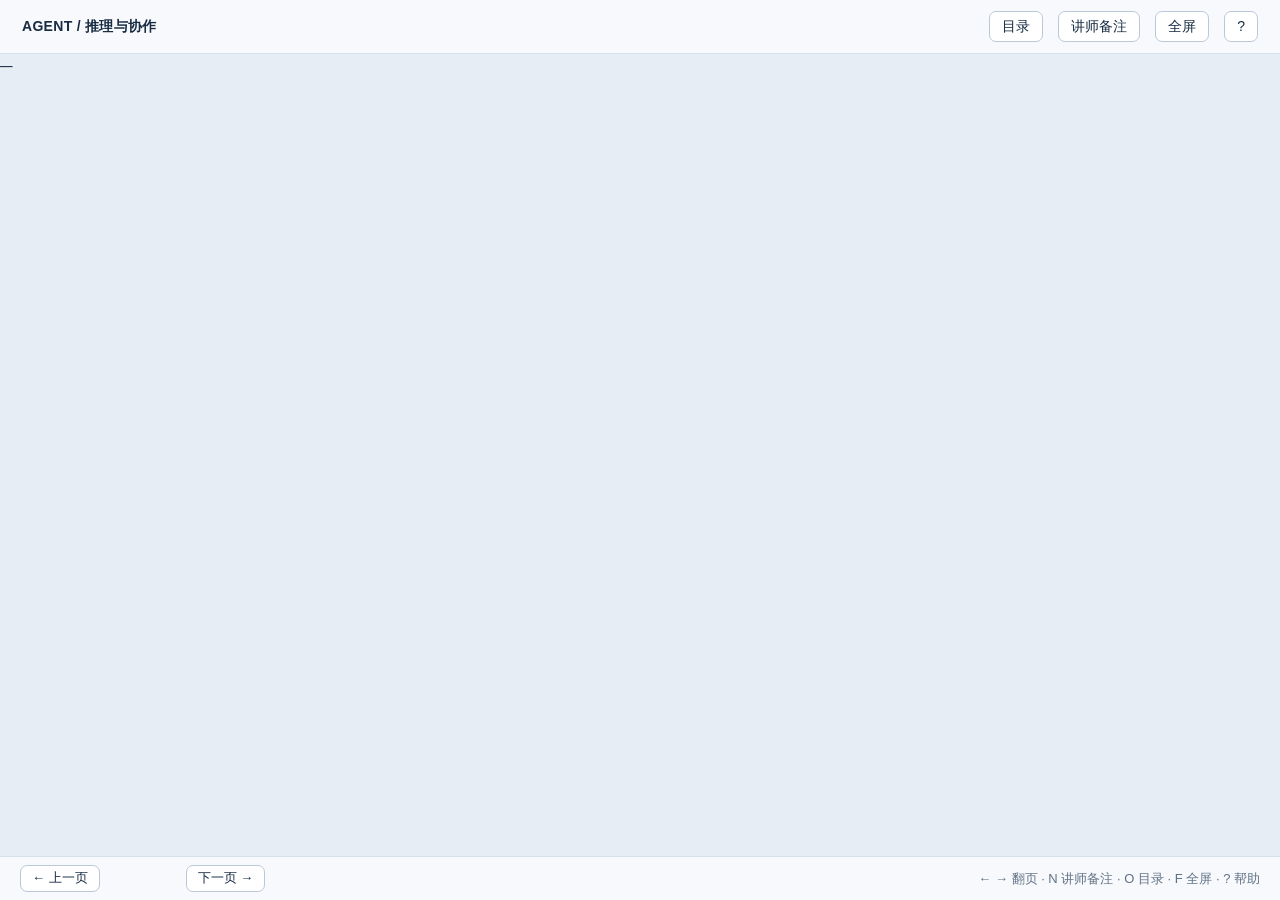
==== agent-training/template.html @ 29bb795a "Add Agent training slides and collaborative demo" ====
<!doctype html>
<html lang="zh-CN">
<head>
<meta charset="utf-8"><meta name="viewport" content="width=device-width,initial-scale=1">
<title>Agent 推理与协作 · 开发者实战课</title>
<style>
:root{--ink:#172c42;--blue:#215bea;--teal:#087f79;--muted:#627286;--line:#d7dfe8;--paper:#fff;--nav:#eef2f7;--stage-scale:1}
*{box-sizing:border-box}body{margin:0;background:#e7edf4;color:var(--ink);font-family:"Microsoft YaHei","PingFang SC","Noto Sans CJK SC",sans-serif}button,input{font:inherit}button,.file-button{border:1px solid #bac8d9;border-radius:7px;background:#fff;color:var(--ink);padding:9px 17px;cursor:pointer;font-size:18px;line-height:1.3}button:hover,.file-button:hover{background:#e9f0ff;border-color:var(--blue)}button:focus-visible,a:focus-visible,input:focus-visible{outline:3px solid #e69523;outline-offset:4px}button:disabled{opacity:.42;cursor:default}button.primary{background:var(--blue);color:white;border-color:var(--blue)}a{color:var(--blue);text-underline-offset:4px}code{font-family:Consolas,"Cascadia Code",monospace;background:#eef3f9;color:#21519c;padding:2px 6px;border-radius:3px;font-size:.88em}pre{font-size:23px;line-height:1.58;margin:18px 0 0;padding:27px 32px;background:#142c44;color:#edf4ff;border-radius:10px;white-space:pre-wrap;overflow-wrap:anywhere;tab-size:4}pre code{font:inherit;padding:0;color:inherit;background:none}h1,h2,h3,p{margin-top:0}h2{font-size:46px;line-height:1.28;margin-bottom:30px;letter-spacing:-1px}h3{font-size:29px;line-height:1.4;margin:0 0 16px}p{font-size:26px;line-height:1.65;margin-bottom:22px}small{font-size:.7em;font-weight:400}b,strong{font-weight:700}em{font-style:normal;color:var(--blue)}
.appbar{height:54px;display:flex;align-items:center;justify-content:space-between;padding:0 22px;font-size:14px;background:#f7f9fc;border-bottom:1px solid var(--line)}.brand{font-weight:700;letter-spacing:.3px}.appbar button{padding:5px 12px;font-size:14px;margin-left:6px}.bar-right{display:flex;align-items:center;gap:9px}#chapterLabel{color:var(--muted)}
#viewport{position:absolute;top:54px;bottom:44px;left:0;right:0;display:flex;align-items:center;justify-content:center;overflow:hidden}#stage{width:1440px;height:810px;flex-shrink:0;position:relative;transform:scale(var(--stage-scale));transform-origin:center;box-shadow:0 12px 50px #172c4220}.slide{position:absolute;inset:0;background:var(--paper);padding:64px 82px 64px;display:none;overflow:hidden}.slide.active{display:block}.slide::before{content:"";position:absolute;top:0;left:0;width:100%;height:7px;background:var(--blue)}.slide-content{height:627px;overflow:hidden}.slide-footer{position:absolute;bottom:25px;left:82px;right:82px;display:flex;align-items:center;justify-content:space-between;border-top:1px solid var(--line);padding-top:15px;font-size:15px;color:var(--muted);gap:20px}.slide-footer a{font-size:14px;color:var(--muted);margin-right:15px}.slide-num{font-family:Consolas,monospace;font-size:17px;white-space:nowrap}.lead{font-size:29px;line-height:1.6}.muted{color:var(--muted);font-size:22px}.foot{font-size:19px;color:var(--muted);margin-top:20px}.source-note{font-size:20px;line-height:1.6;color:#704f19;margin-top:25px}.takeaway{font-size:26px;border-left:5px solid var(--teal);padding:12px 0 12px 22px;margin-top:30px;margin-bottom:0;color:#174b54}.split{display:grid;grid-template-columns:1fr 1fr;gap:52px;margin-top:22px}.split>div{min-width:0}.split p{font-size:25px}.split pre{font-size:22px}.points{padding-left:28px;margin:22px 0 0}.points li{font-size:27px;line-height:1.62;padding-left:4px;margin-bottom:16px}.split .points li{font-size:26px}.points li::marker{color:var(--blue)}blockquote{font-size:35px;line-height:1.7;margin:28px 0 38px;padding:10px 0 10px 30px;border-left:5px solid var(--blue);font-weight:500;color:#234f89}
.cover{background:#102a45;color:white;padding:74px 92px}.cover::before{background:#4ae1c5}.cover .slide-content{height:630px}.cover-title{font-size:95px;line-height:1.2;letter-spacing:-3px;font-weight:750}.cover-title em{color:#66e4c9}.cover-sub{font-size:29px;margin-top:28px;color:#d3e2f4}.cover-line{font-size:25px;border-top:1px solid #537087;padding-top:25px;display:inline-block;margin-top:30px}.cover-meta{color:#9eb8d1;font-size:19px;margin-top:25px}.cover .slide-footer{color:#9eb8d1;border-color:#537087}.agenda{margin-top:12px}.agenda>div{display:flex;align-items:center;border-bottom:1px solid var(--line);padding:20px 0;gap:28px}.agenda span{font-size:30px;color:var(--blue);font-family:Consolas,monospace}.agenda strong{font-size:28px;flex:1}.agenda small{font-size:20px;color:var(--muted)}.agenda+p{margin-top:22px}
table{width:100%;border-collapse:collapse;margin-top:24px;font-size:24px;line-height:1.55;text-align:left}th{font-weight:600;padding:17px 18px;background:#eaf0fa;border-bottom:2px solid #9bb4df;color:#284a7d}td{padding:20px 18px;border-bottom:1px solid var(--line);vertical-align:top}tbody tr:last-child td{border-bottom:1px solid #b4c2d3}td:first-child{font-weight:600}.split table{font-size:24px;margin-top:0}.compare{font-size:23px;table-layout:fixed}.compare th:first-child{width:14%}.compare td{padding:18px 15px}.trace-table{font-size:24px}.trace-table td{padding:21px 14px}
.flow{display:flex;align-items:center;gap:20px;margin:42px 0}.node{flex:1;font-size:31px;font-weight:650;text-align:center;border-top:4px solid var(--blue);background:#f1f5fb;padding:31px 18px;line-height:1.5}.node small{font-size:21px;color:var(--muted)}.arrow{font-size:37px;color:#8195b1}.react-loop{display:flex;align-items:center;gap:23px;margin-top:48px}.react-loop>div{flex:1;padding:25px 28px;border-top:4px solid #c2d0e1;background:#f1f5fb;min-height:243px;transition:background .2s,border-color .2s}.react-loop>div.current{background:#e0f7ef;border-color:var(--teal)}.react-loop>div>span{color:var(--blue);font-family:Consolas,monospace;font-size:23px}.react-loop h3{font-size:34px;margin:12px 0}.react-loop p{font-size:25px;margin:0}.react-loop>b{font-size:35px;color:#8a9db4}.return-path{text-align:center;border-bottom:2px solid #92b6af;padding:20px;font-size:23px;color:var(--teal);margin:0 80px 24px}.interactive-line{display:flex;align-items:center;gap:22px;font-size:22px;min-height:54px}.interactive-line span{flex:1}.quiz{display:grid;gap:18px;margin-top:30px}.quiz button{text-align:left;font-size:28px;padding:24px 28px}.quiz button.correct{background:#e0f7ef;border-color:var(--teal)}.quiz button.wrong{background:#ffebe6;border-color:#c25442}.quiz-feedback{font-size:23px;color:var(--teal);margin-top:26px;min-height:70px}.revision{display:flex;align-items:center;gap:20px;margin:45px 0 35px}.revision>div{flex:1;border-top:4px solid var(--blue);padding:25px 0 0}.revision span{font:20px Consolas,monospace;color:var(--muted)}.revision h3{font-size:27px;margin-top:18px}.revision p{font-size:21px}.revision>b{color:var(--muted);font-size:30px}.memory-line{font-size:27px;color:var(--teal);border-bottom:2px solid #83b5ad;padding:0 0 24px;margin:15px 0 26px}.weak blockquote,.strong blockquote{font-size:29px;padding-left:21px;margin-top:30px}.weak{color:var(--muted)}.weak blockquote{border-color:#abb4bf;color:var(--muted)}.strong blockquote{border-color:var(--teal);color:#176458}.nest{border:2px solid #8ba9d0;padding:32px;margin-top:27px}.nest>h3{color:#234f89}.nest h3 small{font-size:23px;margin-left:20px}.nest>div{background:#edf5ff;margin:27px 0;padding:28px 30px;border-left:5px solid var(--blue)}.nest p{font-size:26px;margin:0}.nest footer{font-size:24px;color:var(--teal)}
.topology,.hierarchy{margin:40px 50px 32px;text-align:center}.top-node{background:#173d66;color:white;padding:21px 30px;font-size:29px;line-height:1.4;width:55%;margin:auto}.top-node small{font-size:21px;color:#d1e1f0}.tree-line{font-size:42px;color:#7e98b8;display:flex;justify-content:space-around;margin:8px 0}.leaves{display:flex;gap:35px}.leaves>div{flex:1;padding:23px;background:#ecf2fa;border-bottom:3px solid var(--blue);font-size:28px}.teams{display:flex;gap:50px;margin-top:42px;border-top:2px solid #86a2c4;padding-top:28px}.teams>div{flex:1;background:#edf3fa;padding:25px}.teams p{font-size:24px;margin:0}.handoff-label{font-size:26px;color:var(--teal);border-bottom:2px solid #a8c6c0;padding-bottom:23px;margin-bottom:26px}.selection>div{padding:25px 0;border-bottom:1px solid var(--line)}.selection strong{font-size:29px;display:block;margin-bottom:12px}.selection span{font-size:25px;color:var(--muted)}.checklist{list-style:none;counter-reset:check;padding:0;margin-top:30px}.checklist li{counter-increment:check;display:flex;align-items:center;gap:30px;padding:21px 0;border-bottom:1px solid var(--line)}.checklist li::before{content:"0" counter(check);font:29px Consolas;color:var(--blue)}.checklist b{font-size:28px;width:140px}.checklist span{font-size:26px}.numbers{display:flex;gap:35px;margin:26px 0 24px}.numbers>div{flex:1;border-left:3px solid var(--blue);padding-left:24px}.numbers small{display:block;font-size:21px;color:var(--muted);margin-bottom:11px}.numbers strong{font-size:49px;white-space:nowrap;letter-spacing:-1px}.numbers i{font-style:normal;font-size:25px;font-weight:400;color:var(--muted)}.numbers+table{font-size:23px}.numbers+table td{padding:14px 18px}.exercise{background:#edf4fc;border-left:5px solid var(--blue);padding:27px 30px;margin-top:20px}.exercise>span{font-size:20px;color:var(--blue)}.exercise h3{font-size:32px;margin:15px 0}.exercise p{font-size:25px;margin:0}.references{display:grid;grid-template-columns:1fr 1fr;column-gap:42px;row-gap:20px;margin-top:32px}.references>a{display:flex;gap:17px;padding:26px 0;border-bottom:1px solid var(--line);align-items:flex-start;text-decoration:none}.references span{font:23px Consolas;color:var(--muted)}.references strong{font-size:25px}.references small{display:block;font-size:20px;color:var(--muted);margin-top:13px;line-height:1.55}.references b{font-size:27px;margin-left:auto}
.demo-controls{display:flex;align-items:center;gap:13px;margin:0 0 13px;font-size:21px}.demo-controls input[type=checkbox]{width:20px;height:20px;accent-color:var(--blue)}.demo-controls label{display:flex;align-items:center;gap:7px}.file-button{position:relative;overflow:hidden;display:inline-flex}.file-button input{position:absolute;inset:0;opacity:0;width:100%;cursor:pointer}.demo-status{font-size:19px;line-height:1.5;margin:0 0 16px;color:var(--teal);min-height:28px}.demo-layout{display:grid;grid-template-columns:350px 1fr;gap:20px;height:355px}.event-list{overflow:auto;background:#edf2f8;border:1px solid #d7e0eb;padding:9px;border-radius:8px}.event-list button{display:block;width:100%;margin-bottom:7px;text-align:left;font-size:17px;padding:11px;border-color:transparent}.event-list button.selected{background:#215bea;color:white}.event-detail{min-width:0;background:#142c44;border-radius:8px;padding:18px 22px;color:#fff}.event-detail>div{font-size:22px;border-bottom:1px solid #46627d;padding-bottom:14px}.event-detail pre{height:265px;overflow:auto;font-size:19px;line-height:1.5;margin:12px 0 0;padding:0;border-radius:0}.demo-bottom{display:flex;gap:12px;align-items:center;margin-top:16px}.demo-bottom>span{margin-left:auto;font:20px Consolas;color:var(--muted)}
.bottom-bar{height:44px;position:fixed;bottom:0;left:0;right:0;background:#f7f9fc;border-top:1px solid var(--line);display:flex;align-items:center;gap:12px;padding:0 20px;font-size:13px;color:var(--muted)}.bottom-bar button{font-size:13px;padding:4px 11px}.bottom-bar .shortcuts{margin-left:auto}.progress{position:fixed;bottom:0;left:0;height:3px;background:var(--blue);transition:width .15s}#pageNumber{width:62px;text-align:center;color:var(--ink)}dialog{border:1px solid #b8c8dc;border-radius:12px;box-shadow:0 25px 80px #102a4555;padding:26px;color:var(--ink);width:min(850px,94vw);max-height:85vh}dialog::backdrop{background:#102a4599}dialog h2{font-size:24px;letter-spacing:0;margin:0}dialog header{display:flex;align-items:center;justify-content:space-between;margin-bottom:20px}dialog header button{font-size:15px}#tocList{display:grid;grid-template-columns:1fr 1fr;gap:8px}#tocList button{font-size:14px;text-align:left;padding:10px}#tocList button[aria-current=true]{background:#215bea;color:#fff}#notesText{font-size:19px;line-height:1.85;white-space:pre-wrap}#notesSources{font-size:14px;line-height:1.8;margin-top:18px}#notesSources a{display:block}.help-grid{font-size:18px;line-height:2}.hidden{display:none!important}
@media(prefers-reduced-motion:reduce){*{transition:none!important}}@media(max-width:650px){.brand{font-size:12px}.appbar{padding:0 9px}.bar-right{gap:2px}.appbar button{font-size:12px;padding:5px 8px;margin-left:3px}#chapterLabel,.shortcuts{display:none}#tocList{grid-template-columns:1fr}.bottom-bar{padding:0 8px;gap:7px}}@media print{
@page{size:15in 8.4375in;margin:0}
body{background:white}.appbar,.bottom-bar,.progress,dialog{display:none!important}
#viewport{position:static;display:block;overflow:visible}
#stage{transform:none!important;box-shadow:none;width:1440px;height:auto}
.slide,.slide.active{position:relative;display:block!important;width:1440px;height:810px;page-break-after:always;break-after:page;overflow:hidden}
.slide:last-child{page-break-after:auto;break-after:auto}
.interactive-line,.demo-controls,.demo-bottom{visibility:hidden}
*{-webkit-print-color-adjust:exact;print-color-adjust:exact;transition:none!important}
}
</style>
</head>
<body>
<header class="appbar"><div class="brand">AGENT / 推理与协作</div><div class="bar-right"><span id="chapterLabel"></span><button id="tocBtn">目录</button><button id="notesBtn">讲师备注</button><button id="fullBtn">全屏</button><button id="helpBtn" aria-label="快捷键帮助">?</button></div></header>
<div id="viewport"><main id="stage" aria-label="培训演示文稿">__SLIDES__</main></div>
<footer class="bottom-bar"><button id="prevBtn" aria-label="上一页">← 上一页</button><span id="pageNumber" aria-live="polite"></span><button id="nextBtn" aria-label="下一页">下一页 →</button><span class="shortcuts">← → 翻页 · N 讲师备注 · O 目录 · F 全屏 · ? 帮助</span></footer><div class="progress" id="progress"></div>
<dialog id="tocDialog"><header><h2>课程目录</h2><button data-close="tocDialog">关闭</button></header><div id="tocList"></div></dialog>
<dialog id="notesDialog"><header><h2 id="notesTitle">讲师备注</h2><button data-close="notesDialog">关闭</button></header><div id="notesText"></div><div id="notesSources"></div></dialog>
<dialog id="helpDialog"><header><h2>演示操作</h2><button data-close="helpDialog">关闭</button></header><div class="help-grid">← / ↑ / PageUp：上一页<br>→ / ↓ / 空格 / PageDown：下一页<br>Home / End：第一页 / 最后一页<br>O：目录　N：讲师备注　F：全屏<br>Esc：关闭弹窗或退出全屏<br>Ctrl+P：打印讲义（每页一张）<br><br>第 5 页：点击演示 ReAct 循环<br>第 12 页：互动判断题<br>第 29 页：本地 Python 运行、教学回放、JSON 轨迹导入<br><br>讲师备注会显示在当前屏幕，投影时请注意观众可见。</div></dialog>
<script>
'use strict';
const COURSE=__COURSE__;
const REPLAY=__REPLAY__;
const $=s=>document.querySelector(s);
let current=0, phase=-1, trace=null, eventIndex=-1, playback=null;
function fit(){const r=$('#viewport').getBoundingClientRect();document.documentElement.style.setProperty('--stage-scale',Math.max(.1,Math.min((r.width-24)/1440,(r.height-18)/810)));}
function stopPlayback(){if(playback){clearInterval(playback);playback=null;}$('#playDemo').textContent='自动播放';}
function showSlide(n, updateHash=true){current=Math.max(0,Math.min(COURSE.length-1,n));document.querySelectorAll('.slide').forEach((s,i)=>{s.classList.toggle('active',i===current);s.setAttribute('aria-hidden',i===current?'false':'true');s.inert=i!==current;});$('#chapterLabel').textContent=COURSE[current].chapter;$('#pageNumber').textContent=`${current+1} / ${COURSE.length}`;$('#progress').style.width=`${(current+1)/COURSE.length*100}%`;$('#prevBtn').disabled=current===0;$('#nextBtn').disabled=current===COURSE.length-1;document.title=`${current+1}. ${COURSE[current].title} · Agent 实战课`;if(updateHash)history.replaceState(null,'',`#${current+1}`);document.querySelectorAll('#tocList button').forEach((b,i)=>b.setAttribute('aria-current',String(i===current)));if(current!==28)stopPlayback();}
function openDialog(id){const d=$('#'+id);if(d.open){d.close();return;}d.showModal();}
function notes(){const s=COURSE[current];$('#notesTitle').textContent=`${current+1} / ${s.title}`;$('#notesText').textContent=s.notes;$('#notesSources').replaceChildren();s.sources.forEach(src=>{const a=document.createElement('a');a.href=src[1];a.target='_blank';a.rel='noopener';a.textContent=src[0]+' ↗';$('#notesSources').append(a);});openDialog('notesDialog');}
async function fullscreen(){try{if(document.fullscreenElement)await document.exitFullscreen();else await document.documentElement.requestFullscreen();}catch{$('#fullBtn').textContent='请使用浏览器全屏';}}
COURSE.forEach((s,i)=>{const b=document.createElement('button');b.textContent=`${String(i+1).padStart(2,'0')}　${s.title}`;b.onclick=()=>{showSlide(i);$('#tocDialog').close();};$('#tocList').append(b);});
$('#prevBtn').onclick=()=>showSlide(current-1);$('#nextBtn').onclick=()=>showSlide(current+1);$('#tocBtn').onclick=()=>openDialog('tocDialog');$('#notesBtn').onclick=notes;$('#fullBtn').onclick=fullscreen;$('#helpBtn').onclick=()=>openDialog('helpDialog');
document.querySelectorAll('[data-close]').forEach(b=>b.onclick=()=>$('#'+b.dataset.close).close());
document.addEventListener('keydown',e=>{if(e.ctrlKey||e.metaKey||e.altKey||e.target.closest('input,textarea,select'))return;if(document.querySelector('dialog[open]'))return;if(['BUTTON','A'].includes(e.target.tagName)&&[' ','Enter'].includes(e.key))return;const actions={'ArrowRight':()=>showSlide(current+1),'ArrowDown':()=>showSlide(current+1),'PageDown':()=>showSlide(current+1),' ':()=>showSlide(current+1),'ArrowLeft':()=>showSlide(current-1),'ArrowUp':()=>showSlide(current-1),'PageUp':()=>showSlide(current-1),'Home':()=>showSlide(0),'End':()=>showSlide(COURSE.length-1),'o':()=>openDialog('tocDialog'),'n':notes,'f':fullscreen,'?':()=>openDialog('helpDialog')};const a=actions[e.key]||actions[e.key.toLowerCase()];if(a){e.preventDefault();a();}});
window.addEventListener('resize',fit);window.addEventListener('hashchange',()=>showSlide((parseInt(location.hash.slice(1),10)||1)-1,false));
$('#reactNext').onclick=()=>{phase=(phase+1)%3;document.querySelectorAll('[data-phase]').forEach((n,i)=>n.classList.toggle('current',i===phase));$('#reactExplain').textContent=['Thought 摘要：先检查真实字段，再决定怎样计算。','Action：inspect({}) → 运行时读取本地 CSV。','Observation：8 行；字段包含 gross、refund、status。'][phase];$('#reactNext').textContent='下一步';};
document.querySelectorAll('[data-answer]').forEach(b=>b.onclick=()=>{document.querySelectorAll('[data-answer]').forEach(x=>x.classList.remove('correct','wrong'));b.classList.add(b.dataset.answer==='b'?'correct':'wrong');$('#quizFeedback').textContent={a:'A 没有利用错误证据；相同参数的重试仍会失败。',b:'正确。结合实际字段和业务口径修正调用，再用工具结果验收。',c:'C 没有计算依据，不能用估计值替代工具返回。'}[b.dataset.answer];});
function validTrace(v){return v&&typeof v==='object'&&Array.isArray(v.events)&&v.events.length>0&&v.events.length<=500&&['simulation','ollama'].includes(v.mode)&&typeof v.run_id==='string'&&['completed','failed','stopped'].includes(v.status)&&v.events.every(e=>e&&typeof e.id==='string'&&typeof e.actor==='string'&&typeof e.kind==='string'&&e.payload&&typeof e.payload==='object');}
function loadTrace(value,label){if(!validTrace(value))throw new Error('轨迹格式无效：需要本课程 Demo 导出的 JSON。');stopPlayback();trace=value;eventIndex=-1;$('#eventList').replaceChildren();value.events.forEach((e,i)=>{const b=document.createElement('button');b.textContent=`${e.id} · ${e.actor} / ${e.kind}`;b.onclick=()=>selectEvent(i);$('#eventList').append(b);});$('#demoStatus').textContent=`${label}｜${value.mode==='simulation'?'规则模拟决策 + 真实工具':'Ollama 模型模式'}｜状态：${value.status}｜${value.events.length} 个事件`;$('#stepDemo').disabled=false;$('#playDemo').disabled=false;$('#downloadTrace').disabled=false;selectEvent(0);}
function selectEvent(i){if(!trace)return;eventIndex=Math.min(trace.events.length-1,Math.max(0,i));const e=trace.events[eventIndex];$('#eventHeading').textContent=`${e.id} · ${e.actor} · ${e.kind} · plan v${e.plan_version??'?'}`;$('#eventPayload').textContent=JSON.stringify(e.payload,null,2);document.querySelectorAll('#eventList button').forEach((b,j)=>{b.classList.toggle('selected',j===eventIndex);if(j===eventIndex)b.scrollIntoView({block:'nearest'});});$('#eventCounter').textContent=`${eventIndex+1} / ${trace.events.length}`;$('#stepDemo').disabled=eventIndex===trace.events.length-1;if(eventIndex===trace.events.length-1)stopPlayback();}
$('#replayDemo').onclick=()=>loadTrace(REPLAY[$('#inject').checked?'failure':'normal'],'已验证教学轨迹回放（非本次运行）');
$('#stepDemo').onclick=()=>selectEvent(eventIndex+1);
$('#playDemo').onclick=()=>{if(playback){stopPlayback();return;}if(!trace)return;if(eventIndex===trace.events.length-1)selectEvent(0);$('#playDemo').textContent='暂停播放';playback=setInterval(()=>selectEvent(eventIndex+1),1600);};
$('#runDemo').onclick=async()=>{if(!/^https?:$/.test(location.protocol)){ $('#demoStatus').textContent='请先运行 python demo/server.py，再打开 http://127.0.0.1:8765；或点击“加载教学回放”。';return;}stopPlayback();$('#runDemo').disabled=true;$('#demoStatus').textContent='正在运行本地 Python；结束后可逐事件回放。';try{const response=await fetch('/api/run',{method:'POST',headers:{'Content-Type':'application/json'},body:JSON.stringify({inject_failure:$('#inject').checked}),signal:AbortSignal.timeout(15000)});if(!response.ok)throw new Error(`HTTP ${response.status}`);const value=await response.json();loadTrace(value,'本次 Python 运行结果');}catch(e){$('#demoStatus').textContent=`运行未完成：${e.message}。请确认用 demo/server.py 启动；可切换教学回放。`;}finally{$('#runDemo').disabled=false;}};
$('#traceFile').onchange=async e=>{const file=e.target.files[0];if(!file)return;try{if(file.size>2_000_000)throw new Error('文件大于 2 MB');const value=JSON.parse(await file.text());loadTrace(value,'导入的历史轨迹（非本次运行；文件声明未经重新验收）');}catch(err){$('#demoStatus').textContent='导入失败：'+err.message;}e.target.value='';};
$('#downloadTrace').onclick=()=>{if(!trace)return;const blob=new Blob([JSON.stringify(trace,null,2)],{type:'application/json'});const u=URL.createObjectURL(blob);const a=document.createElement('a');a.href=u;a.download=`${trace.run_id}-trace.json`;a.click();setTimeout(()=>URL.revokeObjectURL(u),1000);};
showSlide((parseInt(location.hash.slice(1),10)||1)-1);fit();
</script>
</body></html>
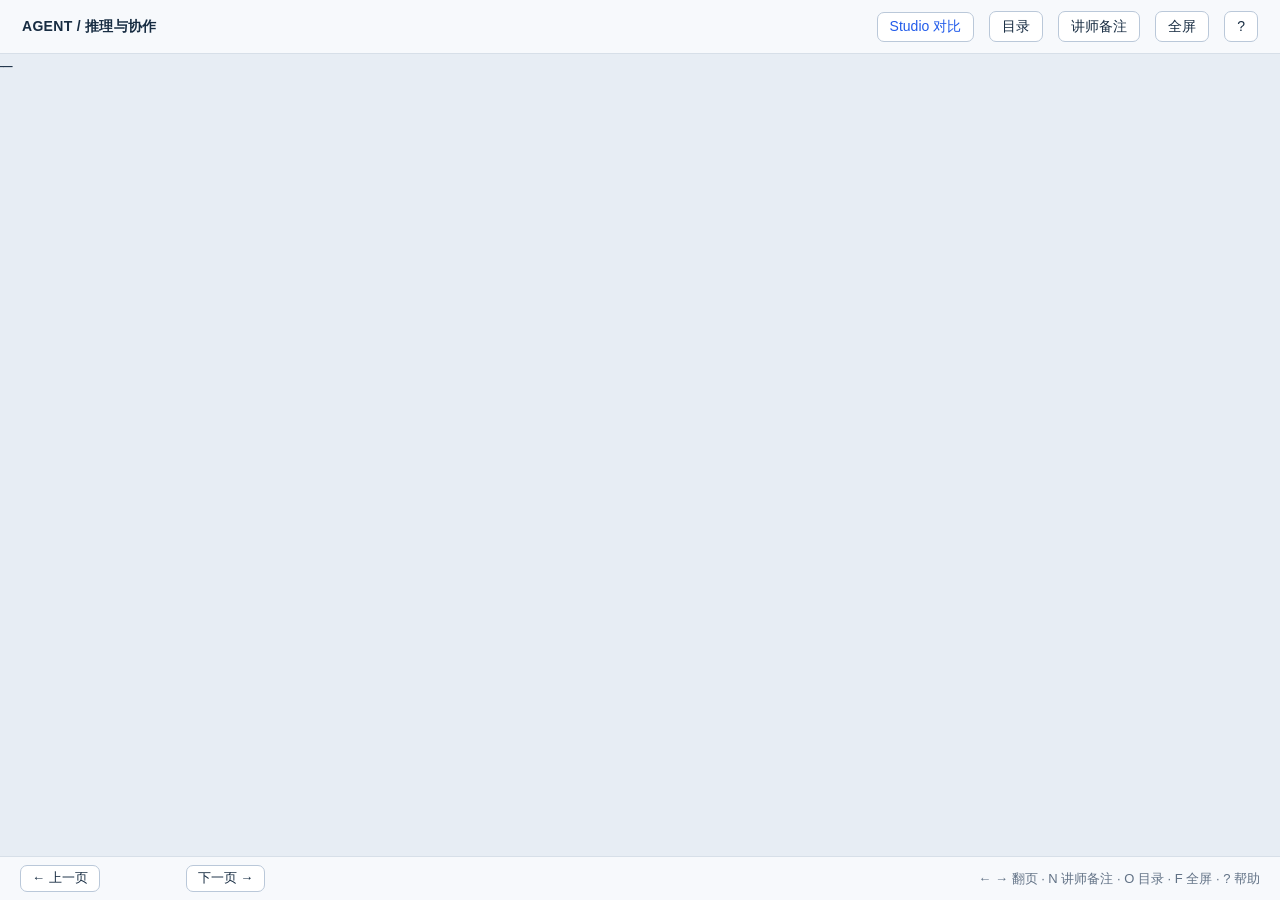
==== commit d904526e: "Add live model demos and LangSmith Studio to 90-minute course" ====
--- a/agent-training/template.html
+++ b/agent-training/template.html
@@ -2,7 +2,8 @@
 <html lang="zh-CN">
 <head>
 <meta charset="utf-8"><meta name="viewport" content="width=device-width,initial-scale=1">
-<title>Agent 推理与协作 · 开发者实战课</title>
+<link rel="icon" href="data:,">
+<title>高级推理框架与多 Agent 协作 · 开发者实战课</title>
 <style>
 :root{--ink:#172c42;--blue:#215bea;--teal:#087f79;--muted:#627286;--line:#d7dfe8;--paper:#fff;--nav:#eef2f7;--stage-scale:1}
 *{box-sizing:border-box}body{margin:0;background:#e7edf4;color:var(--ink);font-family:"Microsoft YaHei","PingFang SC","Noto Sans CJK SC",sans-serif}button,input{font:inherit}button,.file-button{border:1px solid #bac8d9;border-radius:7px;background:#fff;color:var(--ink);padding:9px 17px;cursor:pointer;font-size:18px;line-height:1.3}button:hover,.file-button:hover{background:#e9f0ff;border-color:var(--blue)}button:focus-visible,a:focus-visible,input:focus-visible{outline:3px solid #e69523;outline-offset:4px}button:disabled{opacity:.42;cursor:default}button.primary{background:var(--blue);color:white;border-color:var(--blue)}a{color:var(--blue);text-underline-offset:4px}code{font-family:Consolas,"Cascadia Code",monospace;background:#eef3f9;color:#21519c;padding:2px 6px;border-radius:3px;font-size:.88em}pre{font-size:23px;line-height:1.58;margin:18px 0 0;padding:27px 32px;background:#142c44;color:#edf4ff;border-radius:10px;white-space:pre-wrap;overflow-wrap:anywhere;tab-size:4}pre code{font:inherit;padding:0;color:inherit;background:none}h1,h2,h3,p{margin-top:0}h2{font-size:46px;line-height:1.28;margin-bottom:30px;letter-spacing:-1px}h3{font-size:29px;line-height:1.4;margin:0 0 16px}p{font-size:26px;line-height:1.65;margin-bottom:22px}small{font-size:.7em;font-weight:400}b,strong{font-weight:700}em{font-style:normal;color:var(--blue)}
@@ -24,43 +25,32 @@
 .interactive-line,.demo-controls,.demo-bottom{visibility:hidden}
 *{-webkit-print-color-adjust:exact;print-color-adjust:exact;transition:none!important}
 }
+.compact h2{font-size:42px;margin-bottom:22px}.compact p,.compact .points li{font-size:24px;line-height:1.55}.compact table{font-size:21px;margin-top:18px}.compact td,.compact th{padding:14px 15px}.compact pre{font-size:21px;padding:20px 25px;line-height:1.48}.compact .flow{gap:13px;margin:25px 0}.compact .node{font-size:25px;padding:22px 14px}.compact .node small{font-size:18px}.compact .takeaway{font-size:23px;margin-top:20px}.compact .points li{margin-bottom:13px}.compact .quiz{gap:12px;margin-top:20px}.compact .quiz button{font-size:24px;padding:17px 22px}.compact .quiz-feedback{font-size:21px;line-height:1.5;margin:14px 0 0}.agenda.compact-agenda{display:grid;grid-template-columns:1fr 1fr;column-gap:35px}.compact-agenda>div{padding:18px 0;gap:16px}.compact-agenda strong{font-size:25px}.compact-agenda small{font-size:19px}.evolution{display:flex;align-items:stretch;gap:12px;margin:30px 0}.evolution>div{flex:1;min-width:0;padding:22px 16px;background:#edf3fb;border-top:4px solid var(--blue);font-size:23px;line-height:1.6}.evolution .inactive{opacity:.35}.evolution .active{background:#e0f7ef;border-color:var(--teal)}.evolution small{display:block;font-size:18px;color:var(--muted)}.slide:has(#runDemo) h2{font-size:38px;margin-bottom:16px}.demo-controls{gap:12px;font-size:18px;flex-wrap:wrap}.demo-controls select{font:inherit;padding:7px 9px;border:1px solid #bac8d9;border-radius:6px;background:white;color:var(--ink)}.demo-controls button{font-size:17px;padding:8px 12px}.demo-status{font-size:17px;line-height:1.4;min-height:44px;margin-bottom:7px}.demo-metrics{display:flex;gap:28px;font-size:18px;padding:10px 15px;background:#edf3fb;border-radius:6px;margin-bottom:12px}.demo-metrics b{margin-left:10px;color:var(--blue)}.demo-layout{height:275px;grid-template-columns:340px 1fr}.event-detail pre{height:190px;font-size:18px}.event-detail>div{font-size:19px}.event-list button{font-size:16px;padding:9px}.demo-bottom{gap:8px;margin-top:12px}.demo-bottom button{font-size:16px;padding:8px 10px}.demo-file-row{display:flex;gap:12px;align-items:center;margin-top:10px}.demo-file-row button,.demo-file-row .file-button{font-size:15px;padding:6px 10px}.demo-file-row>span{font-size:16px;color:var(--muted)}#resultDialog{width:min(1040px,94vw)}#resultText{white-space:pre-wrap;overflow-wrap:anywhere;font:17px/1.75 "Microsoft YaHei",sans-serif;padding:20px;margin:0;max-height:65vh;overflow:auto;background:#edf3fb;color:var(--ink)}select:focus-visible{outline:3px solid #e69523;outline-offset:3px}@media print{.demo-file-row{visibility:hidden}}
+.evolution .is-pending{opacity:.35;border-color:#bac8d9;background:#f1f5fb}.evolution .is-active{opacity:1}.evolution [aria-current=step]{border-color:var(--teal);background:#e0f7ef}
+.compact .event-detail pre{padding:0;margin:12px 0 0;font-size:18px;line-height:1.5}.compact .demo-status{font-size:18px;line-height:1.45}.slide-footer>div{min-width:0}.slide-footer a{display:inline-block;max-width:100%}
+.code-slide .split{margin-top:0;gap:30px}.code-slide .split h3{font-size:25px;margin-bottom:10px}.code-slide pre{margin-top:0;padding:18px 20px}.code-slide .foot{margin-top:14px;font-size:19px}
+.demo-layout{grid-template-columns:280px 1fr}.collaboration-story{min-width:0;background:#edf3fb;border:1px solid #cad8e8;border-radius:8px;padding:12px 16px;overflow:hidden}.role-map{display:flex;gap:9px}.role-map>div{flex:1;border-top:3px solid #bac8d9;background:white;padding:7px 9px;font-size:18px;color:var(--muted)}.role-map>div.current{border-color:var(--teal);background:#d8f4e9;color:#174b54;font-weight:650}.role-map small{display:block;font-size:13px;margin-top:3px}.flow-caption{font-size:15px;color:var(--muted);margin:7px 0;line-height:1.4}.story-scroll{max-height:165px;overflow:auto}.story-scroll>strong{display:block;font-size:21px;color:#174b54}.compact #eventStory{font-size:19px;line-height:1.5;margin:7px 0}.observed-evidence,.revision-story{font-size:16px;line-height:1.5;overflow-wrap:anywhere}.observed-evidence{border-top:1px solid #cad8e8;padding-top:6px}.revision-story{color:#704f19;margin-top:5px}.demo-metrics:before{content:'整次运行';color:var(--muted)}.demo-metrics{gap:18px}.demo-bottom button{padding:8px;font-size:15px}
+.selection-matrix{table-layout:fixed}.selection-matrix th:first-child{width:40%}.selection-matrix th:nth-child(2){width:25%}
+.outing-slide h2{font-size:39px;margin-bottom:16px}.outing-slide .evolution{display:grid;grid-template-columns:repeat(7,minmax(0,1fr));gap:8px;margin:15px 0}.outing-slide .evolution>.arrow{display:none}.outing-slide .evolution>.node{font-size:20px;padding:8px;line-height:1.25;border-top-width:3px}.outing-slide .evolution small{font-size:14px;line-height:1.25}.outing-slide .evolution br{display:none}.outing-slide .evolution small:first-child{margin-bottom:5px}.outing-slide .evolution small:last-child{margin-top:5px}.outing-slide .lead{font-size:24px;margin:12px 0}.outing-slide .takeaway,.outing-slide .foot{font-size:20px;margin:12px 0}.outing-demo{margin-top:15px;border:1px solid #cad8e8;border-radius:8px;background:#edf3fb;padding:16px 20px}.outing-demo label{font-size:17px;display:inline-flex;align-items:center;gap:7px;margin-right:15px}.outing-demo select{font:inherit;background:white;border:1px solid #bac8d9;border-radius:5px;padding:6px}.outing-demo button{font-size:17px;padding:7px 11px;margin-right:8px}.outing-demo [data-outing-counter]{font-size:16px;color:var(--muted)}.outing-demo [data-outing-output]{height:165px;overflow:auto;padding:14px 0 0;font-size:21px;line-height:1.5;white-space:pre-line}.outing-demo [data-outing-output]>strong{display:block;font-size:24px;margin:5px 0}.outing-demo [data-outing-output]>p{font-size:21px;line-height:1.5;margin:7px 0}.outing-phase{font-size:16px;color:var(--teal)}.outing-demo .foot,.outing-demo .demo-status{font-size:16px;line-height:1.4;margin:7px 0 0;min-height:0}
+.agent-anatomy{display:grid;grid-template-columns:1fr 2.7fr 1.1fr;gap:28px;align-items:center;margin:28px 0}.anatomy-input,.anatomy-output{position:relative;text-align:center;padding:22px 12px;background:#edf3fb;border-top:4px solid var(--blue)}.anatomy-input strong,.anatomy-output strong{font-size:24px}.compact .anatomy-input p,.compact .anatomy-output p{font-size:22px;line-height:1.55;margin:15px 0 0}.anatomy-input>span,.anatomy-output>span{position:absolute;font-size:32px;color:#8195b1;top:45%;transform:rotate(-90deg)}.anatomy-input>span{right:-26px}.anatomy-output>span{left:-26px}.anatomy-core{border:2px solid #a8c6c0;padding:15px;background:#f5faf9;border-radius:8px}.anatomy-model{background:#d8f4e9;padding:16px;text-align:center;border-top:4px solid var(--teal)}.anatomy-model strong{font-size:26px;color:#174b54}.compact .anatomy-model p{font-size:21px;margin:10px 0 0;line-height:1.5}.anatomy-parts{display:grid;grid-template-columns:1fr 1fr;gap:12px;margin-top:13px}.anatomy-part{padding:14px;background:white;border:1px solid var(--line)}.anatomy-part strong{font-size:19px;color:#284a7d}.compact .anatomy-part p{font-size:18px;line-height:1.5;margin:9px 0 0}
+.outing-demo [data-outing-output]{height:200px}
+#outingLiveDialog{width:min(1250px,96vw);padding:24px}#outingLiveDialog p{font-size:17px;line-height:1.5;margin:10px 0}#outingLiveDialog h3{font-size:24px;margin:12px 0}#outingLiveDialog select{font:inherit;padding:7px;border:1px solid #bac8d9;border-radius:5px}#outingLiveDialog .live-toolbar{display:flex;gap:10px;align-items:center;flex-wrap:wrap;font-size:16px;margin:12px 0}#outingLiveDialog button{font-size:16px;padding:8px 12px}#outingLiveDialog .live-grid{display:grid;grid-template-columns:300px minmax(0,1fr);gap:18px;height:min(410px,43vh)}#outingLiveDialog [data-live-events]{overflow:auto;background:#edf3fb;padding:9px;border-radius:7px}#outingLiveDialog [data-live-events] button{display:block;text-align:left;width:100%;margin:0 0 7px;font-size:14px}#outingLiveDialog [data-live-events] .selected{background:var(--blue);color:white}#outingLiveDialog [data-live-detail]{overflow:auto;overflow-wrap:anywhere;padding:16px;background:#f4f7fc;border:1px solid var(--line);border-radius:7px}#outingLiveDialog [data-live-detail] p{white-space:pre-wrap;font-size:19px}#outingLiveDialog pre{font-size:14px;padding:14px;line-height:1.5}#outingLiveDialog [data-live-status]{color:var(--teal);font-weight:600}#outingLiveDialog .live-note{font-size:14px;color:var(--muted)}#outingLiveDialog [data-live-metrics]{font-size:14px;color:var(--muted)}@media(max-width:700px){#outingLiveDialog .live-grid{grid-template-columns:140px minmax(0,1fr)}#outingLiveDialog{padding:15px}}[hidden]{display:none!important}
+.appbar .studio-link{font-size:14px;padding:5px 12px;border:1px solid #bac8d9;border-radius:7px;background:white;text-decoration:none;white-space:nowrap}
 </style>
 </head>
 <body>
-<header class="appbar"><div class="brand">AGENT / 推理与协作</div><div class="bar-right"><span id="chapterLabel"></span><button id="tocBtn">目录</button><button id="notesBtn">讲师备注</button><button id="fullBtn">全屏</button><button id="helpBtn" aria-label="快捷键帮助">?</button></div></header>
+<header class="appbar"><div class="brand">AGENT / 推理与协作</div><div class="bar-right"><span id="chapterLabel"></span><a class="studio-link" href="https://smith.langchain.com/studio/?baseUrl=http://127.0.0.1:2024" target="_blank" rel="noopener" title="先启动 start-studio.cmd">Studio 对比</a><button id="tocBtn">目录</button><button id="notesBtn">讲师备注</button><button id="fullBtn">全屏</button><button id="helpBtn" aria-label="快捷键帮助">?</button></div></header>
 <div id="viewport"><main id="stage" aria-label="培训演示文稿">__SLIDES__</main></div>
 <footer class="bottom-bar"><button id="prevBtn" aria-label="上一页">← 上一页</button><span id="pageNumber" aria-live="polite"></span><button id="nextBtn" aria-label="下一页">下一页 →</button><span class="shortcuts">← → 翻页 · N 讲师备注 · O 目录 · F 全屏 · ? 帮助</span></footer><div class="progress" id="progress"></div>
 <dialog id="tocDialog"><header><h2>课程目录</h2><button data-close="tocDialog">关闭</button></header><div id="tocList"></div></dialog>
 <dialog id="notesDialog"><header><h2 id="notesTitle">讲师备注</h2><button data-close="notesDialog">关闭</button></header><div id="notesText"></div><div id="notesSources"></div></dialog>
-<dialog id="helpDialog"><header><h2>演示操作</h2><button data-close="helpDialog">关闭</button></header><div class="help-grid">← / ↑ / PageUp：上一页<br>→ / ↓ / 空格 / PageDown：下一页<br>Home / End：第一页 / 最后一页<br>O：目录　N：讲师备注　F：全屏<br>Esc：关闭弹窗或退出全屏<br>Ctrl+P：打印讲义（每页一张）<br><br>第 5 页：点击演示 ReAct 循环<br>第 12 页：互动判断题<br>第 29 页：本地 Python 运行、教学回放、JSON 轨迹导入<br><br>讲师备注会显示在当前屏幕，投影时请注意观众可见。</div></dialog>
+<dialog id="helpDialog"><header><h2>演示操作</h2><button data-close="helpDialog">关闭</button></header><div class="help-grid">← / ↑ / PageUp：上一页<br>→ / ↓ / 空格 / PageDown：下一页<br>Home / End：第一页 / 最后一页<br>O：目录　N：讲师备注　F：全屏<br>Esc：关闭弹窗或退出全屏<br>Ctrl+P：打印讲义（每页一张）<br><br>从目录进入选型判断题、协作模式演示或诊断运行台。<br>运行台支持固定工作流基线、四种协作模式、五种情景及 JSON 导入导出。<br>逐事件查看中文过程、当前角色与已见证据；“事件 JSON”打开原始消息。<br>“基线与三种模式”使用同一情景；本地服务下实际运行，离线时比较预录轨迹。<br><br>讲师备注显示在当前屏幕；投影时请用另一设备打开讲稿。</div></dialog>
+<dialog id="resultDialog"><header><h2 id="resultTitle">运行结果</h2><button data-close="resultDialog">关闭</button></header><pre id="resultText"></pre></dialog>
+<dialog id="outingLiveDialog" aria-labelledby="outingLiveTitle"><header><h2 id="outingLiveTitle" data-live-title>真实模型演示</h2><button data-close="outingLiveDialog">关闭窗口</button></header><p data-live-task></p><p data-live-connection>正在检查配置…</p><div class="live-toolbar"><label data-live-pattern-row hidden>协作模式 <select data-live-pattern><option value="supervisor">Supervisor 主管</option><option value="hierarchical">层次化团队</option><option value="swarm">Swarm 动态交接</option></select></label><button class="primary" data-live-run disabled>开始真实运行</button><button data-live-cancel disabled>停止运行</button><button data-live-export disabled>导出本次轨迹</button><label><input type="checkbox" data-live-follow checked> 跟随最新步骤</label></div><p data-live-status role="status" aria-live="polite"></p><p data-live-metrics></p><div class="live-grid"><nav data-live-events aria-label="真实运行步骤"></nav><div data-live-detail></div></div><p class="live-note">真实模型生成结构化行动，本地程序执行合成只读工具。每次最多 12 次模型调用、20 次工具调用、8 分钟；关闭窗口不取消任务。Thought 只显示简短决策摘要。</p></dialog>
 <script>
 'use strict';
 const COURSE=__COURSE__;
 const REPLAY=__REPLAY__;
-const $=s=>document.querySelector(s);
-let current=0, phase=-1, trace=null, eventIndex=-1, playback=null;
-function fit(){const r=$('#viewport').getBoundingClientRect();document.documentElement.style.setProperty('--stage-scale',Math.max(.1,Math.min((r.width-24)/1440,(r.height-18)/810)));}
-function stopPlayback(){if(playback){clearInterval(playback);playback=null;}$('#playDemo').textContent='自动播放';}
-function showSlide(n, updateHash=true){current=Math.max(0,Math.min(COURSE.length-1,n));document.querySelectorAll('.slide').forEach((s,i)=>{s.classList.toggle('active',i===current);s.setAttribute('aria-hidden',i===current?'false':'true');s.inert=i!==current;});$('#chapterLabel').textContent=COURSE[current].chapter;$('#pageNumber').textContent=`${current+1} / ${COURSE.length}`;$('#progress').style.width=`${(current+1)/COURSE.length*100}%`;$('#prevBtn').disabled=current===0;$('#nextBtn').disabled=current===COURSE.length-1;document.title=`${current+1}. ${COURSE[current].title} · Agent 实战课`;if(updateHash)history.replaceState(null,'',`#${current+1}`);document.querySelectorAll('#tocList button').forEach((b,i)=>b.setAttribute('aria-current',String(i===current)));if(current!==28)stopPlayback();}
-function openDialog(id){const d=$('#'+id);if(d.open){d.close();return;}d.showModal();}
-function notes(){const s=COURSE[current];$('#notesTitle').textContent=`${current+1} / ${s.title}`;$('#notesText').textContent=s.notes;$('#notesSources').replaceChildren();s.sources.forEach(src=>{const a=document.createElement('a');a.href=src[1];a.target='_blank';a.rel='noopener';a.textContent=src[0]+' ↗';$('#notesSources').append(a);});openDialog('notesDialog');}
-async function fullscreen(){try{if(document.fullscreenElement)await document.exitFullscreen();else await document.documentElement.requestFullscreen();}catch{$('#fullBtn').textContent='请使用浏览器全屏';}}
-COURSE.forEach((s,i)=>{const b=document.createElement('button');b.textContent=`${String(i+1).padStart(2,'0')}　${s.title}`;b.onclick=()=>{showSlide(i);$('#tocDialog').close();};$('#tocList').append(b);});
-$('#prevBtn').onclick=()=>showSlide(current-1);$('#nextBtn').onclick=()=>showSlide(current+1);$('#tocBtn').onclick=()=>openDialog('tocDialog');$('#notesBtn').onclick=notes;$('#fullBtn').onclick=fullscreen;$('#helpBtn').onclick=()=>openDialog('helpDialog');
-document.querySelectorAll('[data-close]').forEach(b=>b.onclick=()=>$('#'+b.dataset.close).close());
-document.addEventListener('keydown',e=>{if(e.ctrlKey||e.metaKey||e.altKey||e.target.closest('input,textarea,select'))return;if(document.querySelector('dialog[open]'))return;if(['BUTTON','A'].includes(e.target.tagName)&&[' ','Enter'].includes(e.key))return;const actions={'ArrowRight':()=>showSlide(current+1),'ArrowDown':()=>showSlide(current+1),'PageDown':()=>showSlide(current+1),' ':()=>showSlide(current+1),'ArrowLeft':()=>showSlide(current-1),'ArrowUp':()=>showSlide(current-1),'PageUp':()=>showSlide(current-1),'Home':()=>showSlide(0),'End':()=>showSlide(COURSE.length-1),'o':()=>openDialog('tocDialog'),'n':notes,'f':fullscreen,'?':()=>openDialog('helpDialog')};const a=actions[e.key]||actions[e.key.toLowerCase()];if(a){e.preventDefault();a();}});
-window.addEventListener('resize',fit);window.addEventListener('hashchange',()=>showSlide((parseInt(location.hash.slice(1),10)||1)-1,false));
-$('#reactNext').onclick=()=>{phase=(phase+1)%3;document.querySelectorAll('[data-phase]').forEach((n,i)=>n.classList.toggle('current',i===phase));$('#reactExplain').textContent=['Thought 摘要：先检查真实字段，再决定怎样计算。','Action：inspect({}) → 运行时读取本地 CSV。','Observation：8 行；字段包含 gross、refund、status。'][phase];$('#reactNext').textContent='下一步';};
-document.querySelectorAll('[data-answer]').forEach(b=>b.onclick=()=>{document.querySelectorAll('[data-answer]').forEach(x=>x.classList.remove('correct','wrong'));b.classList.add(b.dataset.answer==='b'?'correct':'wrong');$('#quizFeedback').textContent={a:'A 没有利用错误证据；相同参数的重试仍会失败。',b:'正确。结合实际字段和业务口径修正调用，再用工具结果验收。',c:'C 没有计算依据，不能用估计值替代工具返回。'}[b.dataset.answer];});
-function validTrace(v){return v&&typeof v==='object'&&Array.isArray(v.events)&&v.events.length>0&&v.events.length<=500&&['simulation','ollama'].includes(v.mode)&&typeof v.run_id==='string'&&['completed','failed','stopped'].includes(v.status)&&v.events.every(e=>e&&typeof e.id==='string'&&typeof e.actor==='string'&&typeof e.kind==='string'&&e.payload&&typeof e.payload==='object');}
-function loadTrace(value,label){if(!validTrace(value))throw new Error('轨迹格式无效：需要本课程 Demo 导出的 JSON。');stopPlayback();trace=value;eventIndex=-1;$('#eventList').replaceChildren();value.events.forEach((e,i)=>{const b=document.createElement('button');b.textContent=`${e.id} · ${e.actor} / ${e.kind}`;b.onclick=()=>selectEvent(i);$('#eventList').append(b);});$('#demoStatus').textContent=`${label}｜${value.mode==='simulation'?'规则模拟决策 + 真实工具':'Ollama 模型模式'}｜状态：${value.status}｜${value.events.length} 个事件`;$('#stepDemo').disabled=false;$('#playDemo').disabled=false;$('#downloadTrace').disabled=false;selectEvent(0);}
-function selectEvent(i){if(!trace)return;eventIndex=Math.min(trace.events.length-1,Math.max(0,i));const e=trace.events[eventIndex];$('#eventHeading').textContent=`${e.id} · ${e.actor} · ${e.kind} · plan v${e.plan_version??'?'}`;$('#eventPayload').textContent=JSON.stringify(e.payload,null,2);document.querySelectorAll('#eventList button').forEach((b,j)=>{b.classList.toggle('selected',j===eventIndex);if(j===eventIndex)b.scrollIntoView({block:'nearest'});});$('#eventCounter').textContent=`${eventIndex+1} / ${trace.events.length}`;$('#stepDemo').disabled=eventIndex===trace.events.length-1;if(eventIndex===trace.events.length-1)stopPlayback();}
-$('#replayDemo').onclick=()=>loadTrace(REPLAY[$('#inject').checked?'failure':'normal'],'已验证教学轨迹回放（非本次运行）');
-$('#stepDemo').onclick=()=>selectEvent(eventIndex+1);
-$('#playDemo').onclick=()=>{if(playback){stopPlayback();return;}if(!trace)return;if(eventIndex===trace.events.length-1)selectEvent(0);$('#playDemo').textContent='暂停播放';playback=setInterval(()=>selectEvent(eventIndex+1),1600);};
-$('#runDemo').onclick=async()=>{if(!/^https?:$/.test(location.protocol)){ $('#demoStatus').textContent='请先运行 python demo/server.py，再打开 http://127.0.0.1:8765；或点击“加载教学回放”。';return;}stopPlayback();$('#runDemo').disabled=true;$('#demoStatus').textContent='正在运行本地 Python；结束后可逐事件回放。';try{const response=await fetch('/api/run',{method:'POST',headers:{'Content-Type':'application/json'},body:JSON.stringify({inject_failure:$('#inject').checked}),signal:AbortSignal.timeout(15000)});if(!response.ok)throw new Error(`HTTP ${response.status}`);const value=await response.json();loadTrace(value,'本次 Python 运行结果');}catch(e){$('#demoStatus').textContent=`运行未完成：${e.message}。请确认用 demo/server.py 启动；可切换教学回放。`;}finally{$('#runDemo').disabled=false;}};
-$('#traceFile').onchange=async e=>{const file=e.target.files[0];if(!file)return;try{if(file.size>2_000_000)throw new Error('文件大于 2 MB');const value=JSON.parse(await file.text());loadTrace(value,'导入的历史轨迹（非本次运行；文件声明未经重新验收）');}catch(err){$('#demoStatus').textContent='导入失败：'+err.message;}e.target.value='';};
-$('#downloadTrace').onclick=()=>{if(!trace)return;const blob=new Blob([JSON.stringify(trace,null,2)],{type:'application/json'});const u=URL.createObjectURL(blob);const a=document.createElement('a');a.href=u;a.download=`${trace.run_id}-trace.json`;a.click();setTimeout(()=>URL.revokeObjectURL(u),1000);};
-showSlide((parseInt(location.hash.slice(1),10)||1)-1);fit();
+__PLAYER__
 </script>
 </body></html>
